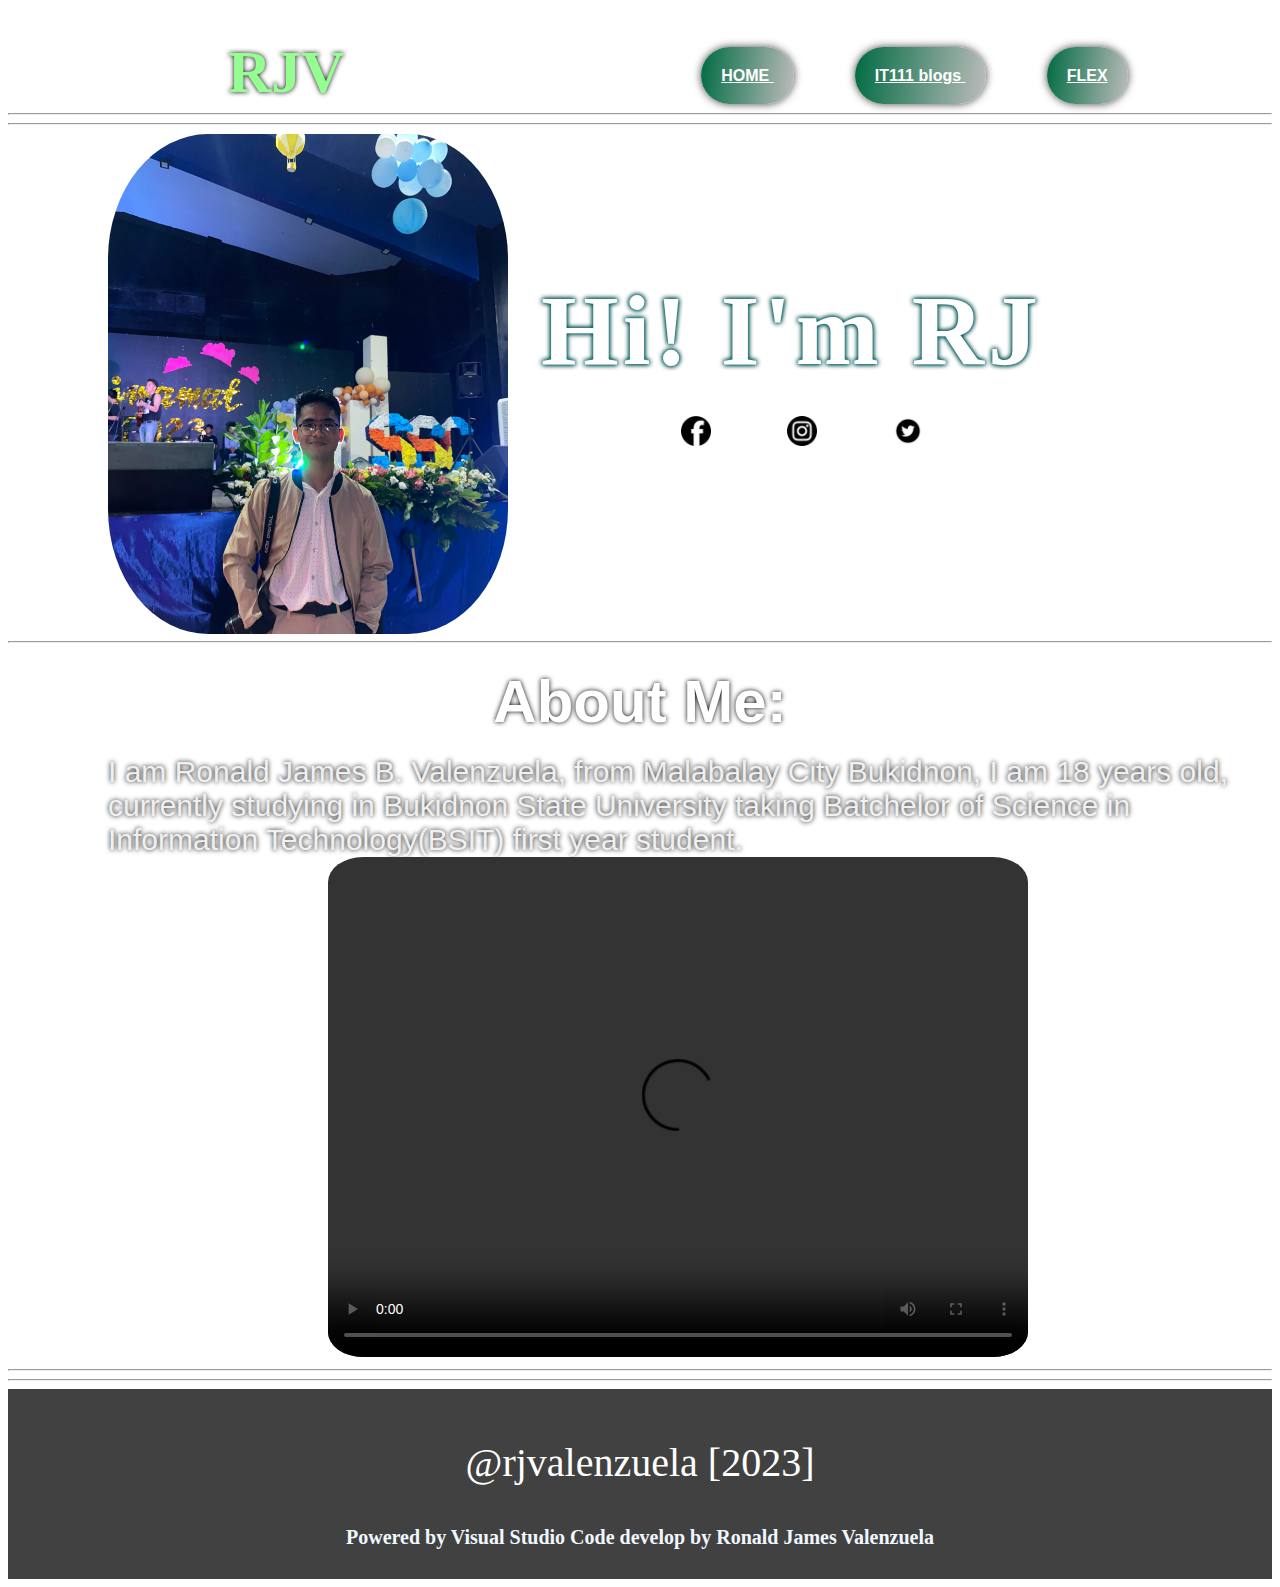
==== index.html @ b59fbc6d "Final upload" ====
<!DOCTYPE html>
<html>
    <head>
        <title> HOME </title>
        <link rel="stylesheet" href="Index.css">
        <body>
            <header>
                <h1 style="text-shadow: rgb(0, 0, 0) 0 0 5px;"> RJV </h1>
                <div class="button" style="margin-top: -80px;"></div>
                <a type="button" href="Index.html" style="border-color: rgb(255, 255, 255); color: rgb(255, 255, 255); justify-content: center; position: relative; top :30%; left: 55%; margin-bottom: -50px; padding: 20px; box-shadow: 0 0 8px #464646; font-family:'Segoe UI', Tahoma, Geneva, Verdana, sans-serif; font-weight: bold;" class="bn5"> HOME </a>
                <a type="button" href="IT111 blogs.html" style="border-color: rgb(255, 255, 255); color: rgb(255, 255, 255); justify-content: center; position: relative; top :30%; left: 60%; margin-bottom: -50px; padding: 20px; box-shadow: 0 0 8px #464646; font-family:'Segoe UI', Tahoma, Geneva, Verdana, sans-serif; font-weight: bolder;" class="bn5"> IT111 blogs </a>
                <a type="button" href="FLEX PAGE.html" style="border-color: rgb(255, 255, 255); color: rgb(255, 255, 255); justify-content: center; position: relative; top :30%; left: 65%; margin-bottom: -50px; padding: 20px; box-shadow: 0 0 8px #464646; font-family:'Segoe UI', Tahoma, Geneva, Verdana, sans-serif; font-weight: bolder;" class="bn5"> FLEX </a>
            </div>
            </header>
            <hr>    
            <hr>
            <div style="font-size: 100px; width: 400px; height: 500px; top: 1px;" class="image"></div>
            <hr>
            <h2 class="glitch" data-glitch="Hi! I'm RJ" style="font-size: 100px; text-align: center; margin-right: 230px; margin-top: -380px; text-shadow: rgb(0, 85, 81) 0 0 5px;"> Hi! I'm RJ </h2>
            <div class="button" style="margin: 0 auto; margin-left: 300px; margin-top: -250px;">
                <a type="button" onclick="window.location.href='https://web.facebook.com/ronald.james.valenzuela.0105'" style="border-color: rgb(255, 255, 255); justify-content: center; position: relative; top: 50%; left: 35%;" class="bn3637 bn36"> <img src="fb icon.png" width="30px" height="30px"></a>
                <b type="button" onclick="window.location.href='https://www.instagram.com/rjie_05/'" style="border-color: rgb(255, 255, 255); justify-content: space-between; align-items: center; position: relative; top: 50%; left: 35%;" class="bn3637 bn36"> <img src="ig icon.png" width="30px" height="30px"></b>
                <c type="button" onclick="window.location.href='https://twitter.com/Valenzuela72759'" style="border-color: rgb(255, 255, 255); justify-content: space-between; align-items: center; position: relative; top: 50%; left: 35%;" class="bn3637 bn36"> <img src="twitter  icon.png" width="30px" height="30px"></c> 
            </div>
            
            <div class="About" style="margin-top: 200px;"> 
                <h4> About Me: </h4>
                <div style="font-size: 30px; margin-left: 100px; margin-top: -60px; font-family: 'Franklin Gothic Medium', 'Arial Narrow', Arial, sans-serif; text-shadow: black 0 0 5px; color: #f0f0f0; text-align: left;"> 
                    I am Ronald James B. Valenzuela, from Malabalay City Bukidnon, I am 18 years old, 
                    currently studying in Bukidnon State University taking
                    Batchelor of Science in Information  Technology(BSIT) first year student.</div>
                    <video width="700px" height="500px" style="position: relative; margin-left: 460px; box-shadow: white 0 0 10px; margin-left: 320px; border-radius: 5%;" controls>
                    <source src="8 years.mp4" type="video/mp4"></source>
                    </video>
                </div>
            <hr>
            <hr>
            <script src="effects.js"></script>
            <footer>
                <p style="text-align: center; font-family: 'Times New Roman', Times, serif;">@rjvalenzuela [2023]</p>
                <div> 
                <h3> Powered by Visual Studio Code develop by Ronald James Valenzuela </h3>
                </div> 
            </footer>
        </body>
    </head>
</html>
---- Index.css ----
body {
  background-image: url(homebg.jpg);
  background-size: cover;
  background-position: center;
  background-repeat: no-repeat;
}
header {
  padding: 20px;
  position: inherit;
  border-color: black;
  box-shadow: 0 0 50;
}
h1 {
  font-family:'Times New Roman', Times, serif;
  font-size: 60px;
  text-shadow: blanchedalmond;
  box-shadow: 0 0 10;
  color: rgb(148, 255, 144);
  margin-top: 10px;
  margin-left: 200px;
}
h2 {
  font-size: 80px;
  font-family: Georgia, 'Times New Roman', Times, serif;
  float: right;
  color: rgb(255, 255, 255);
  margin-top: -300px;
  position: inherit;
  text-align: right;
  text-shadow: #000000;
}
.glitch-wrapper {
  width: 100%;
  height: 100%;
  display: flex;
  align-items: center;
  justify-content: center;
  text-align: center;
  background-color: rgba(33, 33, 33, 0.01);
}

.glitch {
  position: relative;
  font-size: 30px;
  font-weight: 700;
  line-height: 1.2;
  color: #fff;
  letter-spacing: 4px;
  z-index: 1;
}

.glitch:before,
.glitch:after {
  display: block;
  content: attr(data-glitch);
  position: absolute;
  top: 0;
  left: 0;
  opacity: 0.8;
}

.glitch:before {
  animation: glitch-color 0.3s cubic-bezier(0.25, 0.46, 0.45, 0.94) both infinite;
  color: #0ff;
  z-index: -1;
}

.glitch:after {
  animation: glitch-color 0.3s cubic-bezier(0.25, 0.46, 0.45, 0.94) reverse both infinite;
  color: #ff00ff;
  z-index: -2;
}

@keyframes glitch-color {
  0% {
     transform: translate(0);
  }

  20% {
     transform: translate(-3px, 3px);
  }

  40% {
     transform: translate(-3px, -3px);
  }

  60% {
     transform: translate(3px, 3px);
  }

  80% {
     transform: translate(3px, -3px);
  }

  to {
     transform: translate(0);
  }
}
.image {
  background-size: cover;
  background-image: url(rjv.jpeg);
  margin-bottom: 0px;
  bottom: -40px;
  position: relative;
  left: 100px;
  border-radius: 25%;
  box-shadow: 0 0 10px #ffffff;
  background-color: cadetblue;
}
.image:hover {
  transform: perspective(1px) scale3d(1.044, 1.044, 1) translateZ(0) !important;
  box-shadow: 0 0 10px 5px rgb(113, 231, 196);
  transition-duration: 0.3s;
}
.button {
  margin-left: 50px;
  justify-content: space-between;
  margin-top: -50px;
  
}
.bn5 {
  padding: 0.6em 2em;
  border: none;
  outline: none;
  color: rgb(255, 255, 255);
  background: #006b42;
  background: -webkit-linear-gradient(98deg, #006b42 0%, #bdbcbc 100%);
  background: linear-gradient(98deg, #006b42 0%, #bdbcbc 100%);
  cursor: pointer;
  position: relative;
  z-index: 0;
  border-radius: 50px;
}
.bn5:hover {
  transform: perspective(1px) scale3d(1.044, 1.044, 1) translateZ(0) !important;
  box-shadow: 0 0 10px 5px rgb(113, 231, 196);
  transition-duration: 0.3s;
}
.bn5:before {
  content: "";
  background: linear-gradient(
    45deg,
    #ff0000,
    #ff7300,
    #fffb00,
    #48ff00,
    #00ffd5,
    #002bff,
    #7a00ff,
    #ff00c8,
    #ff0000
  );
  position: absolute;
  top: -2px;
  left: -2px;
  background-size: 400%;
  z-index: -1;
  filter: blur(5px);
  width: calc(100% + 4px);
  height: calc(100% + 4px);
  animation: glowingbn5 20s linear infinite;
  opacity: 0;
  transition: opacity 0.3s ease-in-out;
  border-radius: 20px;
}

@keyframes glowingbn5 {
  0% {
    background-position: 0 0;
  }
  50% {
    background-position: 400% 0;
  }
  100% {
    background-position: 0 0;
  }
}

.bn5:active {
  color: rgb(0, 0, 0);
}

.bn5:active:after {
  background: transparent;
}

.bn5:hover:before {
  opacity: 1;
}
.bn5:after {
  z-index: -1;
  content: "";
  position: absolute;
  width: 100%;
  height: 100%;
  background: #00000000;
  left: 0;
  top: 0;
  border-radius: 10px;
}
.bn3637 {
  display: inline-flex;
  align-items: center;
  justify-content: space-between;
  padding: 0.7rem 2rem;
  font-family: "Poppins", sans-serif;
  font-weight: 700;
  font-size: 18px;
  text-align: center;
  text-decoration: none;
  color: rgb(3, 42, 216), 255, 255;
  backface-visibility: hidden;
  border: 0.3rem solid transparent;
  border-radius: 3rem;
  position: relative;
}
.bn36 {
  border-color: #fff;
  transition: transform 0.2s cubic-bezier(0.235, 0, 0.05, 0.95);
  display: inline-block;
  margin: 0 auto;
  color: rgb(184, 245, 245);
  position: relative;
  text-align: center;
}
.bn36:hover {
  transform: perspective(1px) scale3d(1.044, 1.044, 1) translateZ(0) !important;
  transition-duration: 0.5s;
  box-shadow: 0 0 15px 5px rgb(113, 231, 196);
}
footer {
  padding: 10px;
  text-align: center;
  background-color: #000000be;
  color: aliceblue;
  font-size: 40px;
  font-family:Cambria, Cochin, Georgia, Times, 'Times New Roman', serif;
}
h3 {
  font-size: 20px;
}
h4 {
  font-size: 60px;
  font-family: Arial, Helvetica, sans-serif;
  text-align: center;
  color: white;
  text-shadow: #000000 0 0 5px;
} 
p {
  text-align:center;
  color: #fff;
  font-size: 40px;
  font-family: 'Lucida Sans', 'Lucida Sans Regular', 'Lucida Grande', 'Lucida Sans Unicode', Geneva, Verdana, sans-serif;
}
video:hover {
  transform: perspective(1px) scale3d(1.044, 1.044, 1) translateZ(0) !important;
  box-shadow: 0 0 10px 20px rgb(113, 231, 196);
  transition-duration: 0.3s;
}
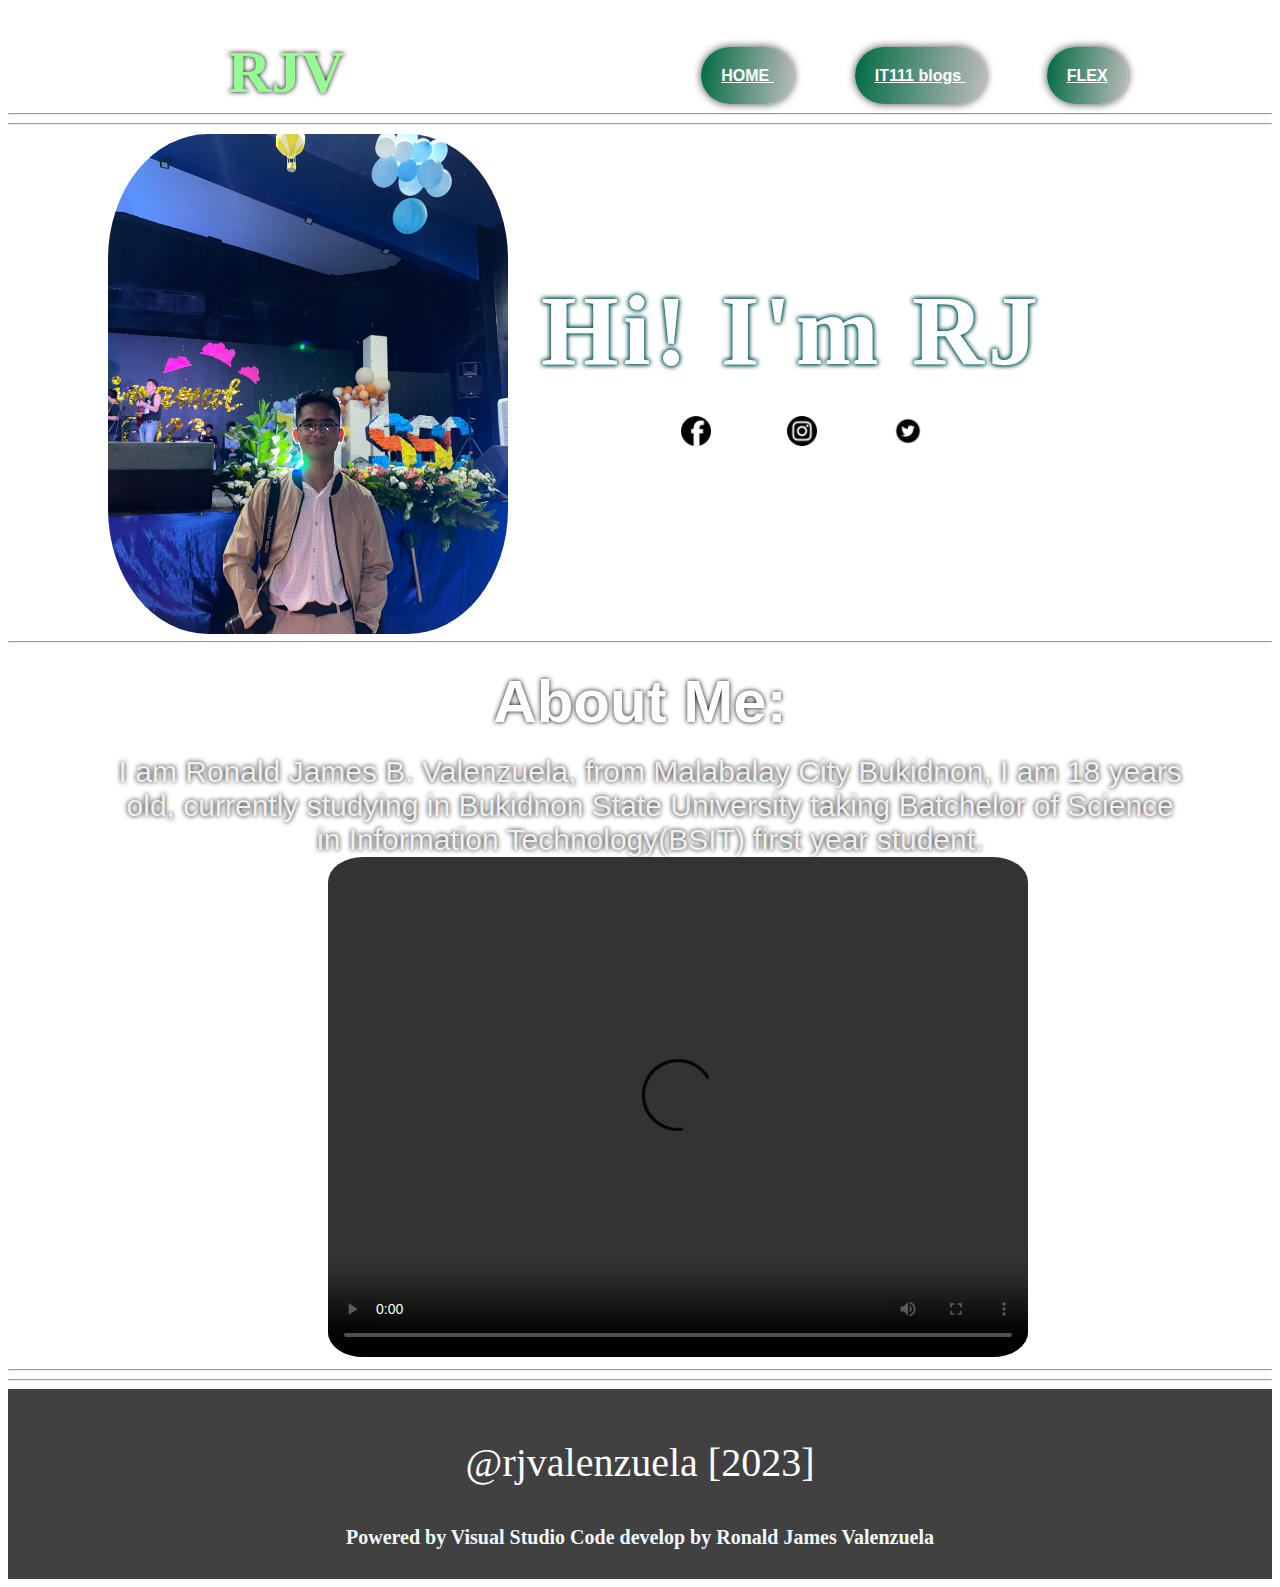
==== commit 4e230d48: "Update index.html" ====
--- a/index.html
+++ b/index.html
@@ -25,7 +25,7 @@
             
             <div class="About" style="margin-top: 200px;"> 
                 <h4> About Me: </h4>
-                <div style="font-size: 30px; margin-left: 100px; margin-top: -60px; font-family: 'Franklin Gothic Medium', 'Arial Narrow', Arial, sans-serif; text-shadow: black 0 0 5px; color: #f0f0f0; text-align: left;"> 
+                <div style="font-size: 30px; margin-left: 105px; margin-top: -60px; font-family: 'Franklin Gothic Medium', 'Arial Narrow', Arial, sans-serif; text-shadow: black 0 0 5px; color: #f0f0f0; text-align: left; width: 85%; text-align: center;"> 
                     I am Ronald James B. Valenzuela, from Malabalay City Bukidnon, I am 18 years old, 
                     currently studying in Bukidnon State University taking
                     Batchelor of Science in Information  Technology(BSIT) first year student.</div>
@@ -44,4 +44,4 @@
             </footer>
         </body>
     </head>
-</html>+</html>
